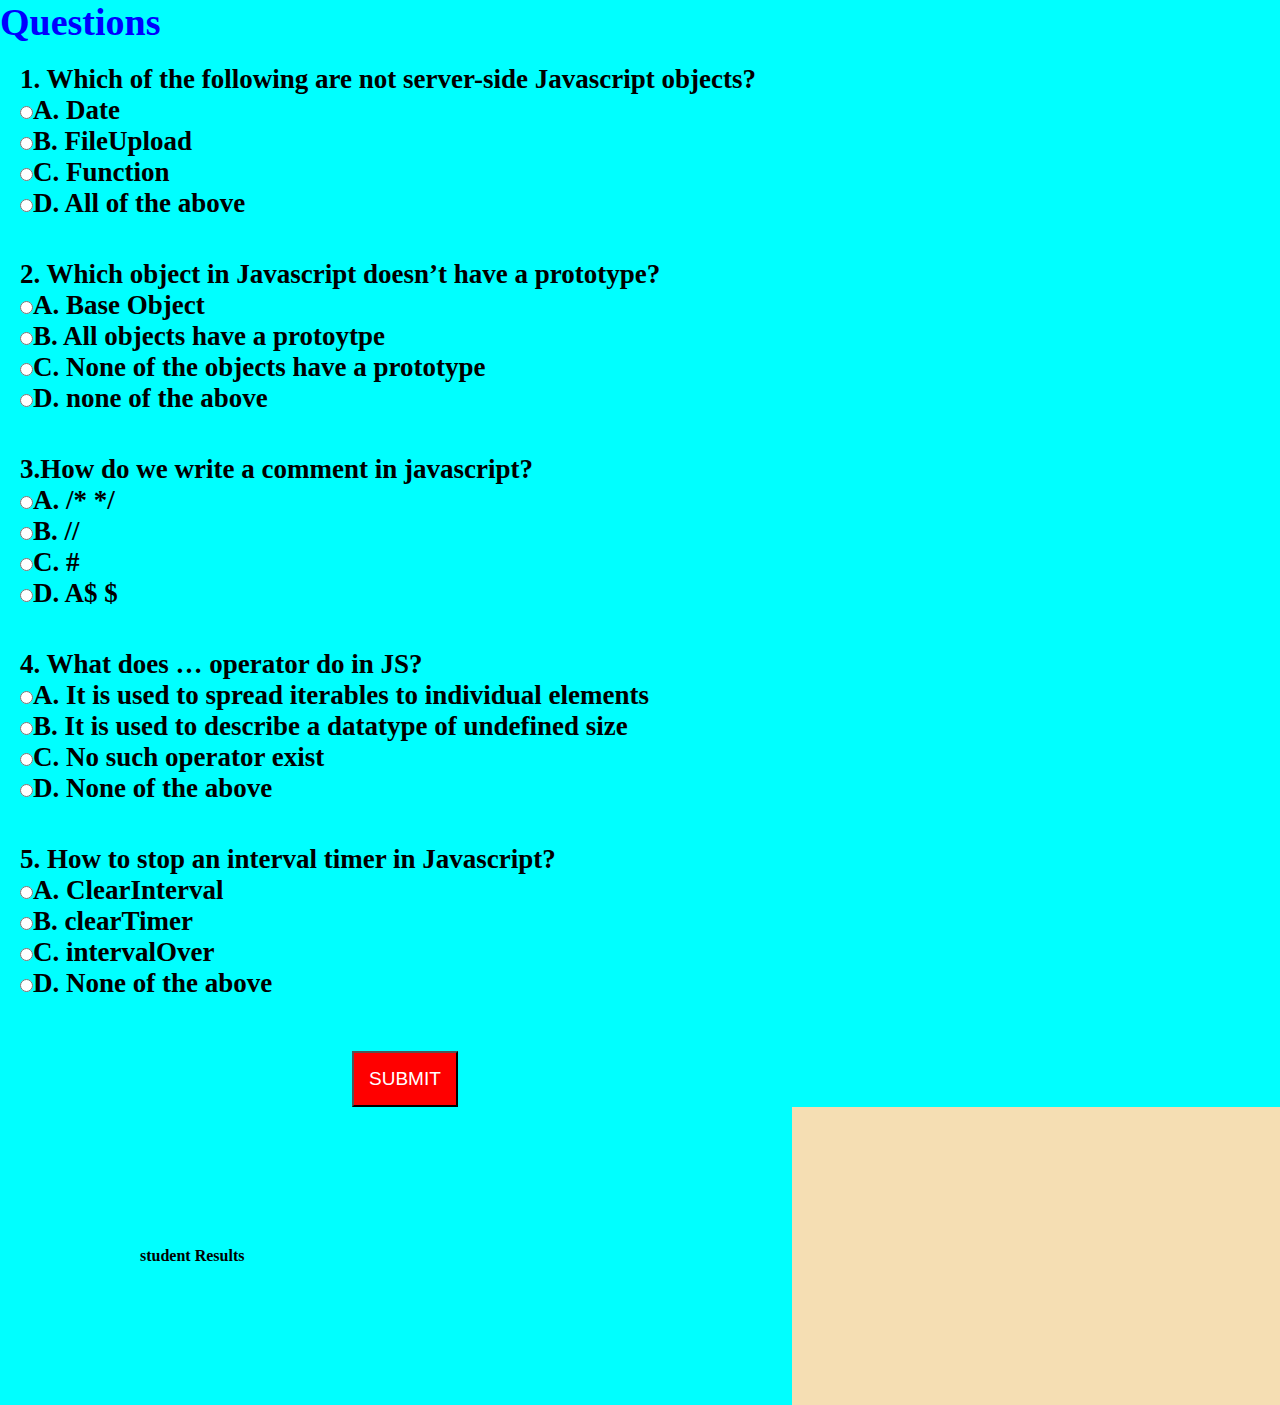
==== page.html @ fbeb98dc "rename file" ====
<!DOCTYPE html>
<html lang="en">
<head>
  <meta charset="UTF-8">
  <meta http-equiv="X-UA-Compatible" content="IE=edge">
  <meta name="viewport" content="width=device-width, initial-scale=1.0">
  <link rel="stylesheet" href="./assets/style.css">
  <!--javascript-->
<script type="text/javascript" src="javascript/index.js"></script>
 <title>Quizzes</title>
</head>
<body>
  <section class="container">
  <div class="question">
    
    <form name="quiz" id="form1">

      <h1>Questions</h1>
    <div>
      <p>1. Which of the following are not server-side Javascript objects? </p>
      <p><input type="radio" name="quiz1" value="Date">A. Date</p>
      <p><input type="radio" name="quiz1" value="FileUpload">B. FileUpload</p>
      <p><input type="radio" name="quiz1" value="Function">C. Function</p>
      <p><input type="radio" name="quiz1" value="All of the Above">D.  All of the above</p>
    </div>

    <div>
      <p>2. Which object in Javascript doesn’t have a prototype? </p>
      <p><input type="radio" name="quiz2" value="Base Object">A. Base Object</p>
      <p><input type="radio" name="quiz2" value="All objects have a protoytpe">B. All objects have a protoytpe</p>
      <p><input type="radio" name="quiz2" value="None of the objects have a prototype">C. None of the objects have a prototype</p>
      <p><input type="radio" name="quiz2" value="All of the Above">D.  none of the above</p>
    </div>

    <div>
      <p>3.How do we write a comment in javascript? </p>
      <p><input type="radio" name="quiz3" value="/* */">A. /* */</p>
      <p><input type="radio" name="quiz3" value="//">B. //</p>
      <p><input type="radio" name="quiz3" value="#">C. #</p>
      <p><input type="radio" name="quiz3" value="$ $">D.  A$ $</p>
    </div>

    <div>
      <p>4. What does … operator do in JS? </p>
      <p><input type="radio" name="quiz4" value="It is used to spread iterables to individual elements">A. It is used to spread iterables to individual elements</p>
      <p><input type="radio" name="quiz4" value="FIt is used to describe a datatype of undefined size">B. It is used to describe a datatype of undefined size</p>
      <p><input type="radio" name="quiz4" value="No such operator exist">C. No such operator exist</p>
      <p><input type="radio" name="quiz4" value="None of the above">D.  None of the above</p>
    </div>

    <div>
      <p>5. How to stop an interval timer in Javascript? </p>
      <p><input type="radio" name="quiz5" value="learInterval">A. ClearInterval</p>
      <p><input type="radio" name="quiz5" value="clearTimer">B. clearTimer</p>
      <p><input type="radio" name="quiz5" value="intervalOver">C. intervalOver</p>
      <p><input type="radio" name="quiz5" value="None of the above">D.  None of the above</p>
    </div>
    <input type="button" id="btnn" name="" value="SUBMIT" onclick="output()">
    
    </form>
    

  </div>

  
 
</section>
<div class="output">
  <div class="output1">
  <h4>student Results</h4>
  <p id="result"></p>
</div>
</div>
 
</body>

</html>
---- assets/style.css ----
*{
  margin: 0;
  padding: 0;
  
  
}
body{
  background-color: wheat;
}
.home-page{
  background-color: aqua;
  border: solid 2px black;
  padding: 44px;
  align-items: center;
  width: 40%;
  height: 470px;
  margin-top:272px;
  margin-left:472px;
  border-radius: 12px;
}
header.home-page h1{
  font-size: 45px;
  padding:0 9px 0 9px;
}
header .home-page h2{
  font-size: 25px;
  padding:15px;
  color: red;
  text-align: center;
}

.header .take-quiz a {
  left:90px;
  font-size: 26px;
  display: inline-block;
  font-weight: 300;
  letter-spacing: 2px;
  color: white;
  bottom: -79px;
  text-decoration: none;
  background-color:blue;
  padding: 12px 34px;
  border-radius: 10px;
  position: relative;
  cursor: pointer;    
}
.header .take-quiz ul li p{
  font-size: 25px;
  text-align: center;
  
}
/*---form---*/
header .formbx{
  width: 100%;
  justify-content: center;
  margin-left: 90px;
}
header .formbx h2{
 margin-left: -40px;
 color: blue;
 font-weight: 600px;
 font-size:22px;
 text-transform: uppercase;
 margin-bottom: 20px;
 letter-spacing: 1px;
}
 header .formbx .inputbx,.checkbx{
  margin-bottom: 29px;
 

 }
 header .formbx form .inputbx span,.checkbx{
  font-size: 26px;
  margin-bottom: 15px;
  display: inline-block;
  color:blue;
  font-weight: 300;
  letter-spacing: 2px;
  
 }
 header .formbx form .inputbx input{
  width:35%;
  height: 30px;
  padding:10px 18px;
  outline: none;
  border: 1px solid black;
  font-weight: 400;
  font-size: 22px;
  letter-spacing: 1.5px;
  border-radius: 23px;
  
 }

     header .formbx .inputbax input
 { 
  font-size: 20px;
  display: inline-block;
  font-weight: 300;
  color: white;
  letter-spacing: 2px;
  background-color:blue;
  padding: 12px 34px;
  border-radius: 10px;
  position: relative;
  cursor: pointer; 
  top: 70px;
 }

      /*---form quiz styling---*/
 .container{
    background-color: aqua;
    font-size: 27px;
    font-weight:600;
    margin-left: 2 rem;
    height: auto;
 }
 .container .question h1{
color:blue;
font-size: 38px
 }
 .container .question #form1 div{
  padding: 20px;
   }
 
 #btnn{
   background-color: red;
   color: white;
   font-size: 19px;
   padding:15px;
   margin: 32px 352px 0px;

 }
 /*---class output---*/
 .output{
   background-color: aqua;
   width: 40%;
   padding:140px;
 }
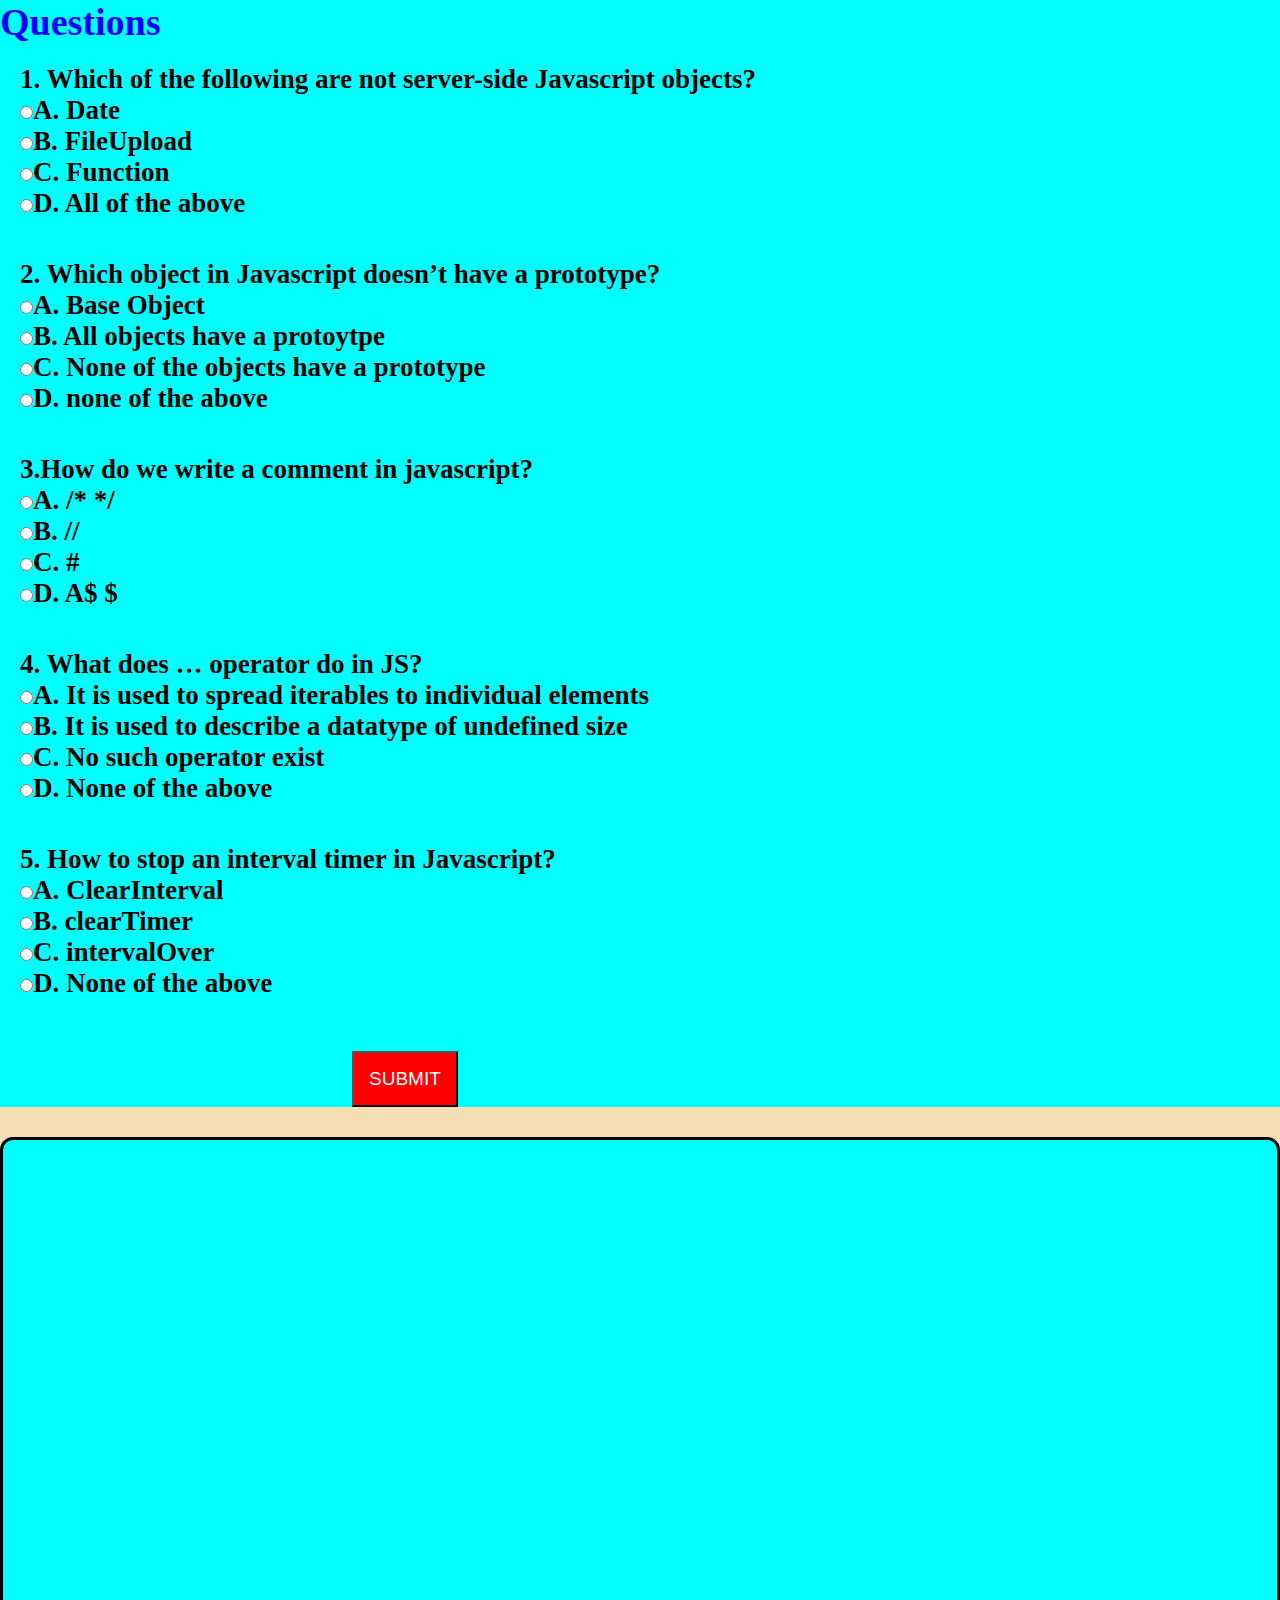
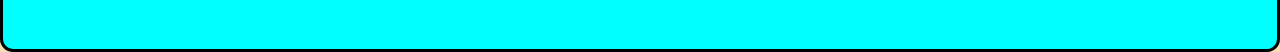
==== commit 90547570: "design output page" ====
--- a/page.html
+++ b/page.html
@@ -62,16 +62,11 @@
 
   </div>
 
-  
- 
+
 </section>
-<div class="output">
-  <div class="output1">
-  <h4>student Results</h4>
-  <p id="result"></p>
-</div>
-</div>
- 
+
+<p id="result"></p>
+
 </body>
 
 </html>
--- a/assets/style.css
+++ b/assets/style.css
@@ -128,13 +128,22 @@
    font-size: 19px;
    padding:15px;
    margin: 32px 352px 0px;
+   height: auto;
 
  }
- /*---class output---*/
- .output{
+ body #result{
+   margin-top: 30px;
    background-color: aqua;
-   width: 40%;
-   padding:140px;
+   height: 50vh;
+   font-weight: 600;
+   color: red;
+   font-size: 56px;
+  align-items: center;
+  text-align: center;
+  padding-top: 59px;
+  border: 3px solid black;
+  border-radius: 13px;
  }
  
+ 
  